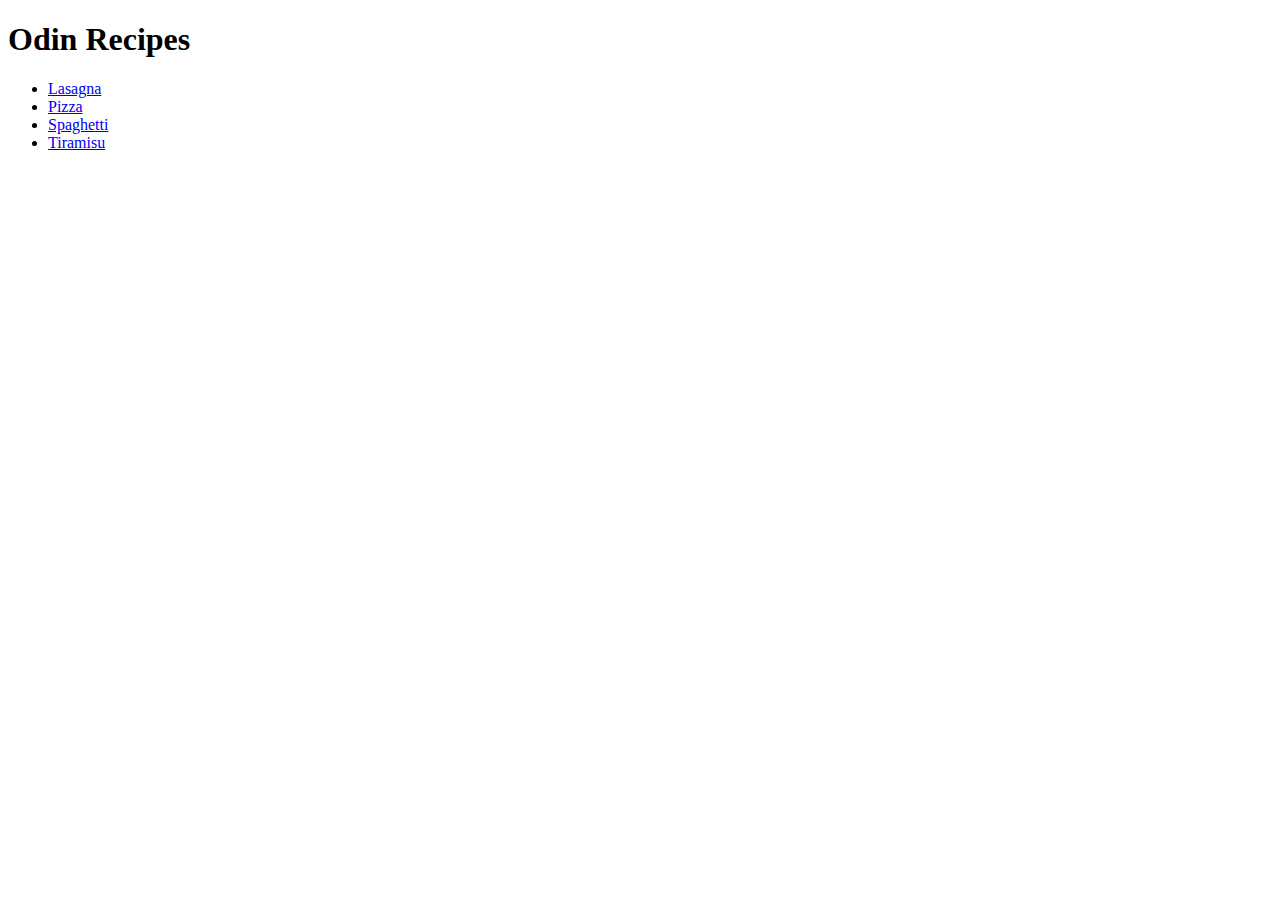
==== index.html @ 3b377400 "Adding files again" ====
<!DOCTYPE html>

<html lang="en">
  <head>
    <meta charset="utf-8" />
    <title>Odin Recipes</title>
  </head>

  <body>
    <h1>Odin Recipes</h1>
    <ul>
      <li><a href="recipes/lasagna.html">Lasagna</a></li>
      <li><a href="recipes/pizza.html">Pizza</a></li>
      <li><a href="recipes/spaghetti.html">Spaghetti</a></li>
      <li><a href="recipes/tiramisu.html">Tiramisu</a></li>
    </ul>
  </body>
</html>
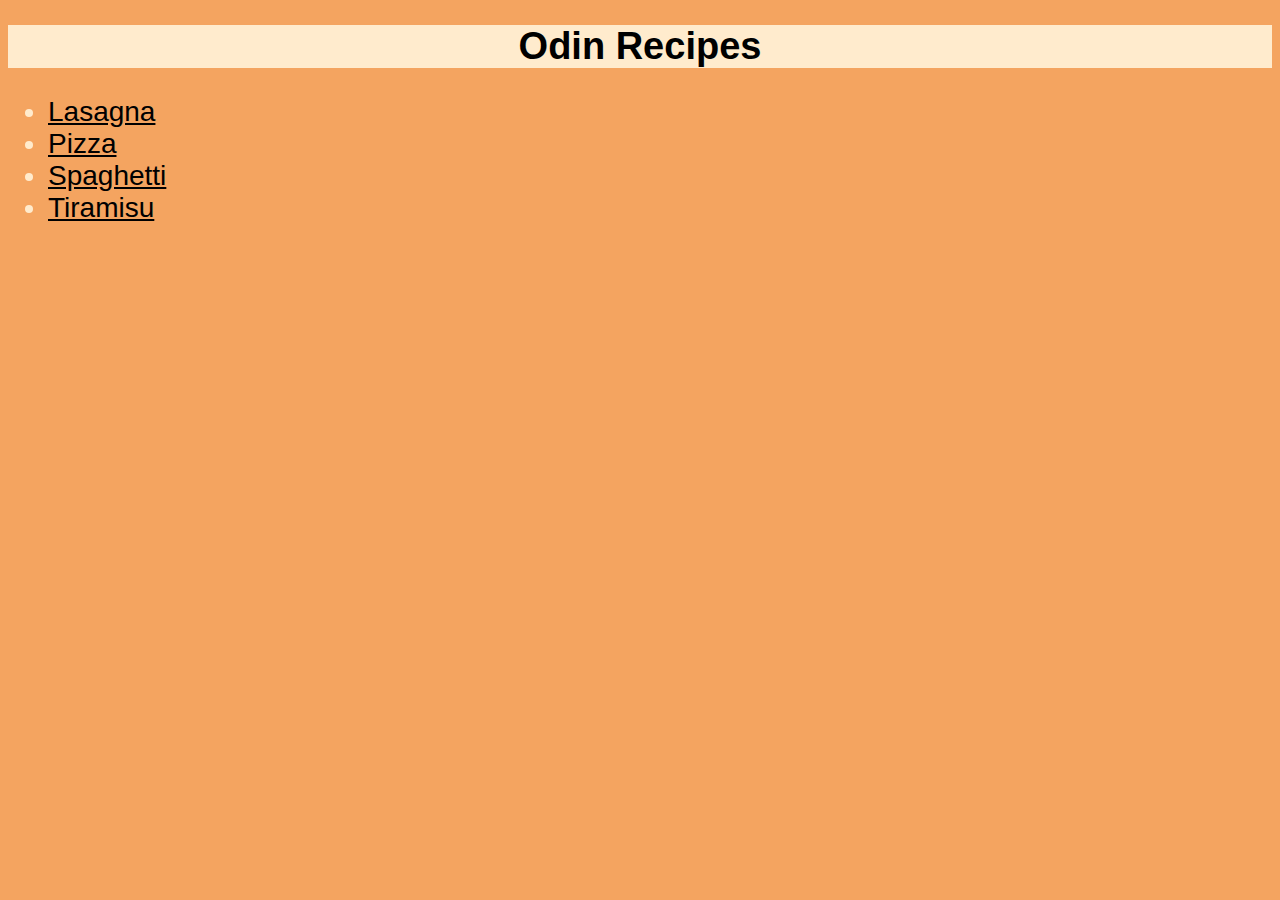
==== commit de100b05: "Updated version of my recipe site" ====
--- a/index.html
+++ b/index.html
@@ -3,6 +3,7 @@
 <html lang="en">
   <head>
     <meta charset="utf-8" />
+    <link rel="stylesheet" href="style.css" />
     <title>Odin Recipes</title>
   </head>
 
--- a/style.css
+++ b/style.css
@@ -0,0 +1,22 @@
+body {
+  background-color: sandybrown;
+}
+
+h1 {
+  text-align: center;
+  color: black;
+  background-color: blanchedalmond;
+  font-size: 38px;
+  font-family: Arial, Helvetica, sans-serif;
+}
+
+ul {
+  font-size: 28px;
+  font-family: Arial, Helvetica, sans-serif;
+  text-align: left;
+  color: blanchedalmond;
+}
+
+a {
+  color: black;
+}
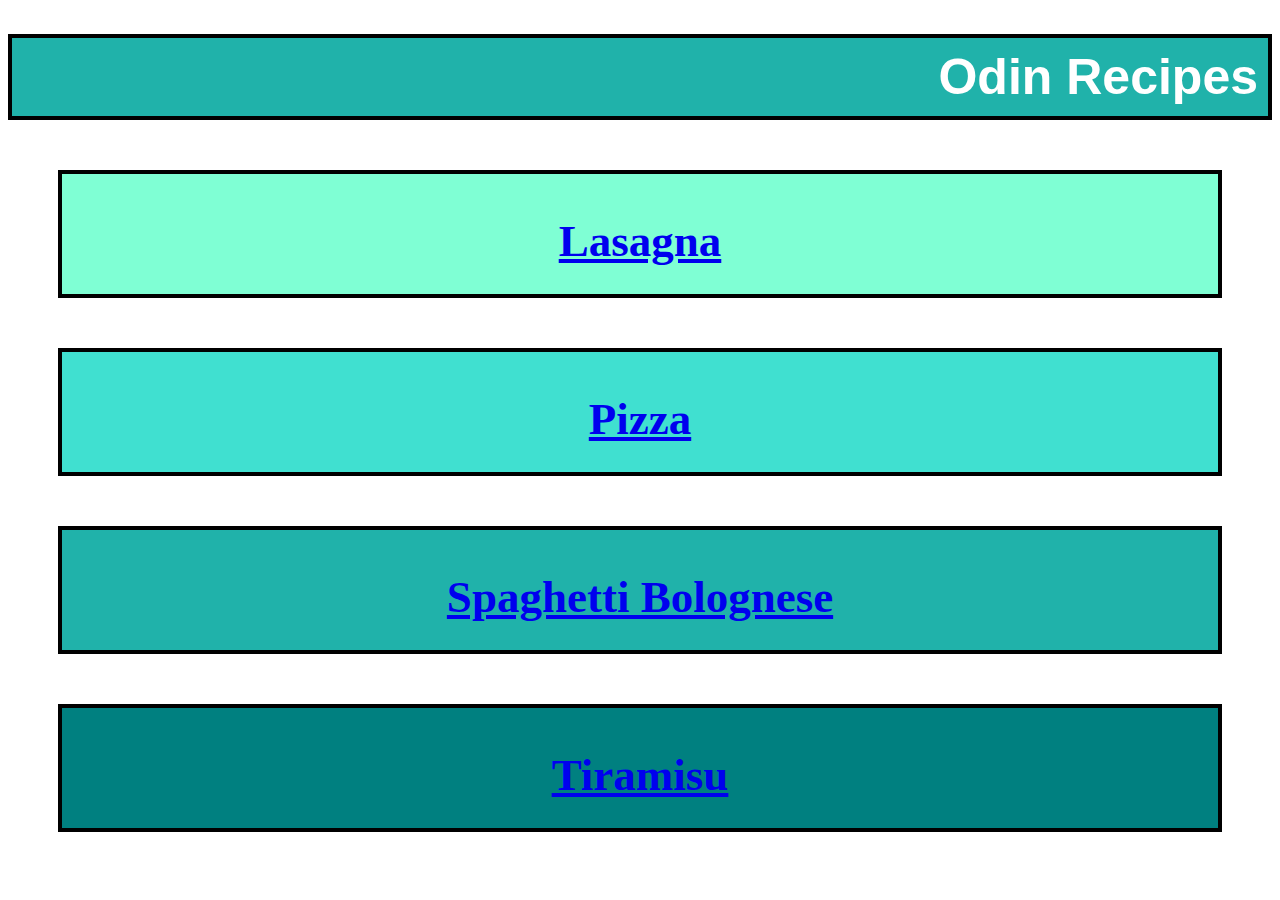
==== commit 80637a8a: "Changed recipes from a list to headers" ====
--- a/index.html
+++ b/index.html
@@ -9,11 +9,20 @@
 
   <body>
     <h1>Odin Recipes</h1>
-    <ul>
-      <li><a href="recipes/lasagna.html">Lasagna</a></li>
-      <li><a href="recipes/pizza.html">Pizza</a></li>
-      <li><a href="recipes/spaghetti.html">Spaghetti</a></li>
-      <li><a href="recipes/tiramisu.html">Tiramisu</a></li>
-    </ul>
+    <div class="lasagna">
+      <h2><a href="recipes/lasagna.html">Lasagna</h2>
+    </div>
+
+    <div class="pizza">
+      <h2><a href="recipes/pizza.html">Pizza</h2>
+    </div>
+
+    <div class="spaghetti">
+      <h2><a href="recipes/spaghetti.html">Spaghetti Bolognese</h2>
+    </div>
+
+    <div class="tiramisu">
+      <h2><a href="recipes/tiramisu.html">Tiramisu</h2>
+    </div>
   </body>
-</html>
+</html>--- a/style.css
+++ b/style.css
@@ -1,22 +1,52 @@
+html {
+  box-sizing: border-box;
+  margin: 0;
+  padding: 0;
+}
+
+div {
+  padding: 30px;
+  text-align: center;
+  margin: 50px;
+  border: 4px black solid;
+  height: 60px;
+  width: auto;
+  font-size: 30px;
+  vertical-align: middle;
+  line-height: 0px;
+}
+
 body {
-  background-color: sandybrown;
+  background-color: white;
 }
 
 h1 {
-  text-align: center;
-  color: black;
-  background-color: blanchedalmond;
-  font-size: 38px;
+  text-align: right;
+  color: white;
+  font-size: 50px;
   font-family: Arial, Helvetica, sans-serif;
+  text-shadow: 20px;
+  background-color: lightseagreen;
+  border: 4px black solid;
+  padding: 10px;
 }
 
-ul {
-  font-size: 28px;
-  font-family: Arial, Helvetica, sans-serif;
-  text-align: left;
-  color: blanchedalmond;
+h2 {
+  color: whitesmoke;
 }
 
-a {
-  color: black;
+.lasagna {
+  background-color: aquamarine;
 }
+
+.pizza {
+  background-color: turquoise;
+}
+
+.spaghetti {
+  background-color: lightseagreen;
+}
+
+.tiramisu {
+  background-color: teal;
+}
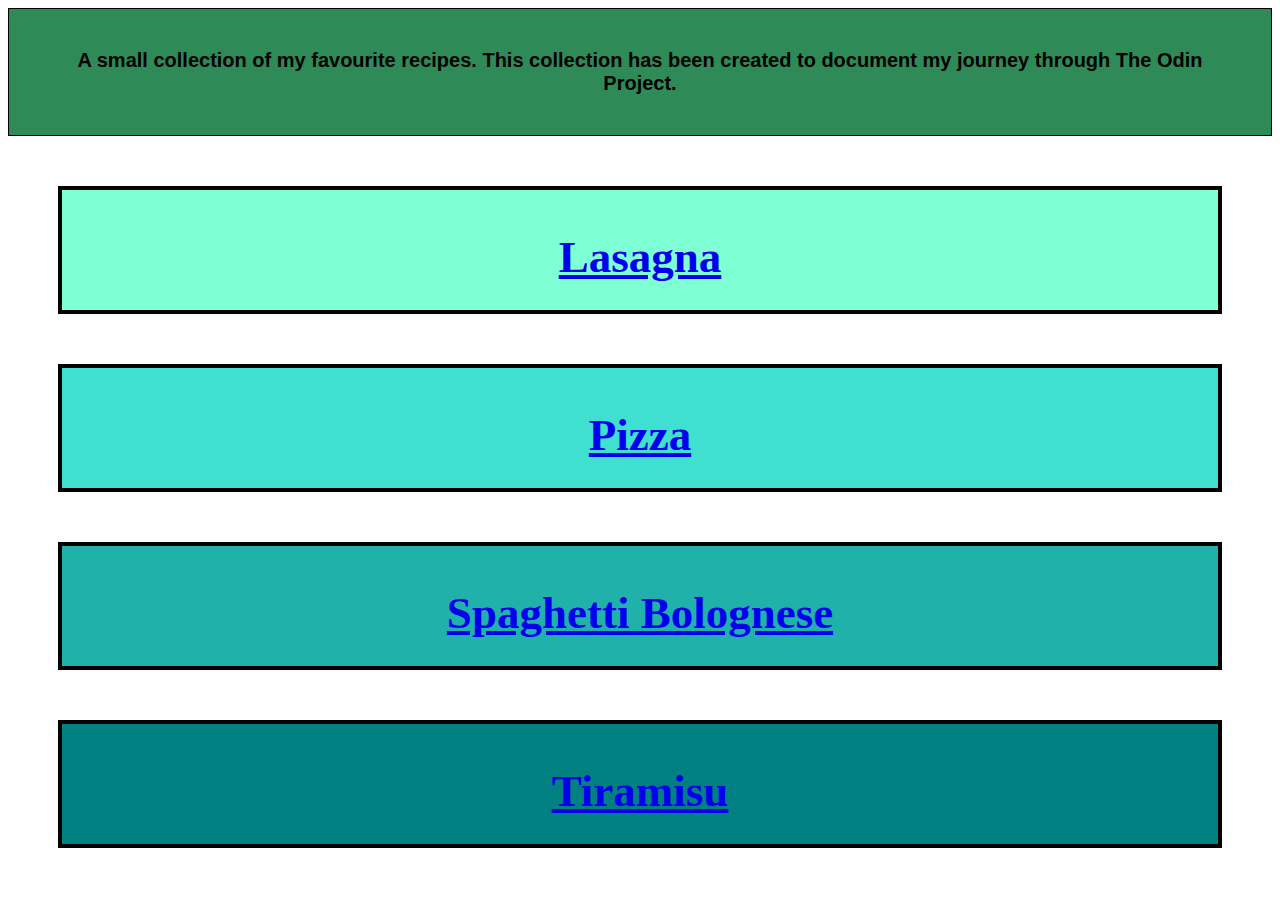
==== commit b463aaae: "Updated my h1 header" ====
--- a/index.html
+++ b/index.html
@@ -8,7 +8,7 @@
   </head>
 
   <body>
-    <h1>Odin Recipes</h1>
+    <h1>A small collection of my favourite recipes. This collection has been created to document my journey through The Odin Project.</h1>
     <div class="lasagna">
       <h2><a href="recipes/lasagna.html">Lasagna</h2>
     </div>
--- a/style.css
+++ b/style.css
@@ -21,18 +21,15 @@
 }
 
 h1 {
-  text-align: right;
-  color: white;
-  font-size: 50px;
+  text-align: center;
+  color: black;
+  font-size: 20px;
   font-family: Arial, Helvetica, sans-serif;
-  text-shadow: 20px;
-  background-color: lightseagreen;
-  border: 4px black solid;
-  padding: 10px;
-}
-
-h2 {
-  color: whitesmoke;
+  padding: 40px;
+  margin: 0px;
+  width: auto;
+  background-color: seagreen;
+  border: 1px black solid;
 }
 
 .lasagna {
